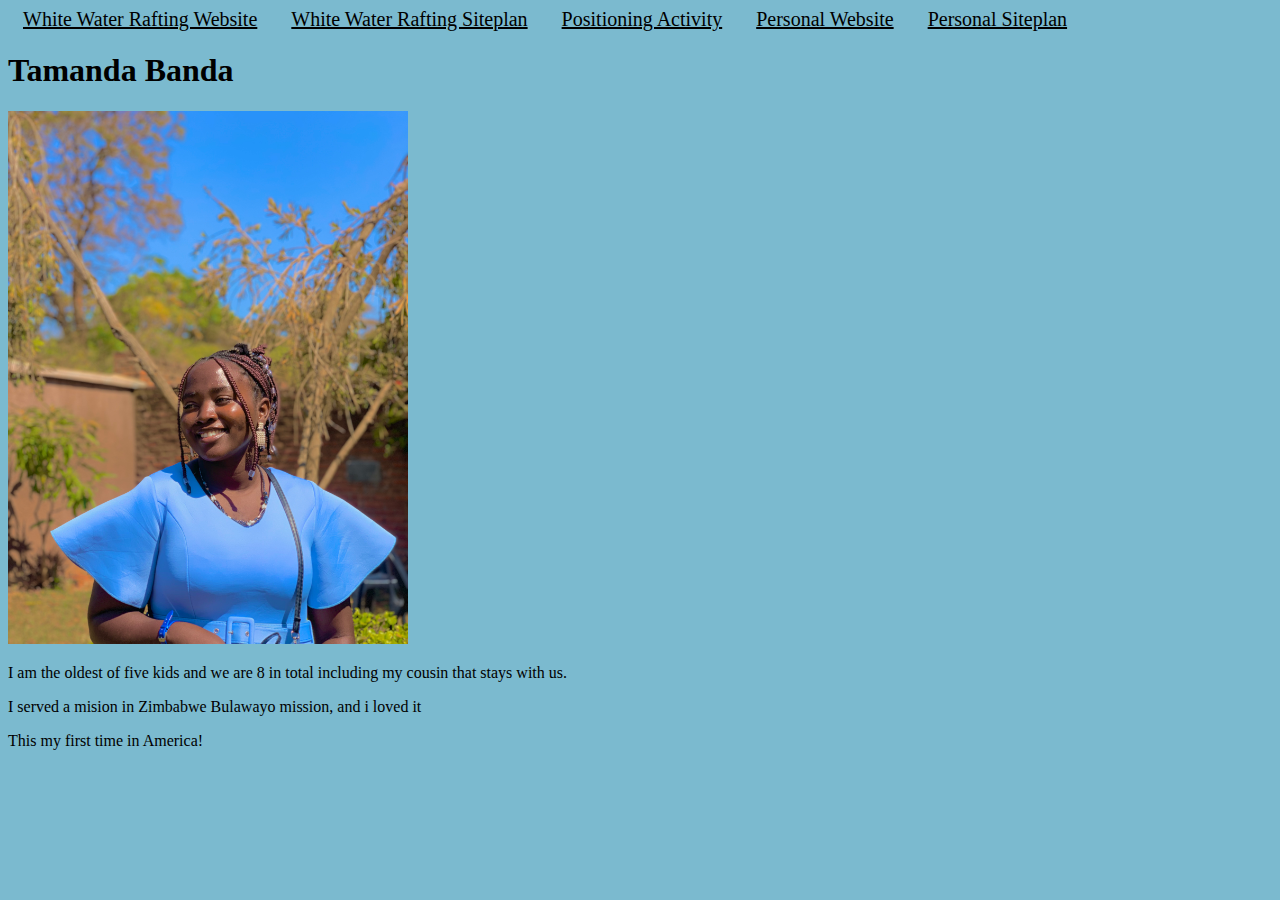
==== index.html @ c664b4df "first commit" ====
<!DOCTYPE html>
<html lang="en">
<head>
    <meta charset="UTF-8">
    <meta name="viewport" content="width=device-width, initial-scale=1.0">
    <title>WDD130 | Home</title>
    <link href="styles.css"
    rel="stylesheet">
</head>
<body>
    
</body>
</html>
<nav>
    <a href="wwr/index.html">White Water Rafting Website</a>
    <a href="wwr/site-plan-rafting.html">White Water Rafting Siteplan</a>
    <a href="positioning.html">Positioning Activity</a>
    <a href="#">Personal Website</a>
    <a href="#">Personal Siteplan</a>
</nav>  
<h1>Tamanda Banda</h1> 
<img src="mehere.jpeg" alt="Image of me">   
<p> I am the oldest of five kids and we are 8 in total including my cousin that stays with us.</p>           
<p> I served a mision in Zimbabwe Bulawayo mission, and i loved it </p>
<p>This my first time in America!</p>
---- styles.css ----
body {
    background-color: rgb(123, 186, 207);
    font-family: Georgia, 'Times New Roman', Times, serif;
}

a {
    padding: 15px;
    color: black;
    font-size: 20px;
}

img {
    width: 400px;
}
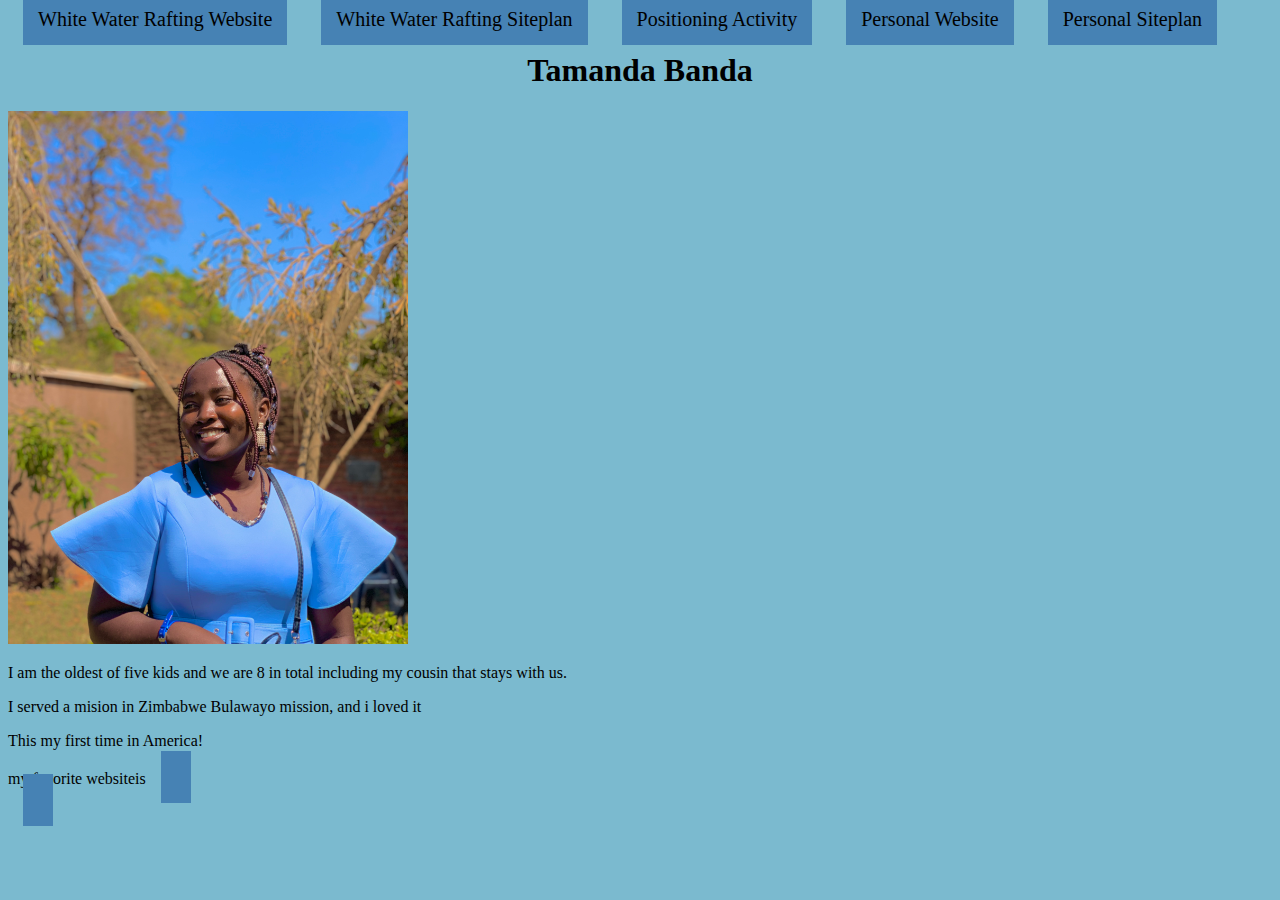
==== commit af1303f7: "Added colors and centered the pictures" ====
--- a/index.html
+++ b/index.html
@@ -4,22 +4,31 @@
     <meta charset="UTF-8">
     <meta name="viewport" content="width=device-width, initial-scale=1.0">
     <title>WDD130 | Home</title>
-    <link href="styles.css"
-    rel="stylesheet">
+    <link href="styles.css"rel="stylesheet">
 </head>
 <body>
-    
+    <div id=" content"
+    <header>
+        <nav>
+            <a href="wwr/index.html">White Water Rafting Website</a>
+            <a href="wwr/site-plan-rafting.html">White Water Rafting Siteplan</a>
+            <a href="positioning.html">Positioning Activity</a>
+            <a href="#">Personal Website</a>
+            <a href="#">Personal Siteplan</a>
+        </nav>  
+    </header>
+    <main>
+        <h1>Tamanda Banda</h1> 
+        <img src="mehere.jpeg" alt="Image of me">   
+        <p> I am the oldest of five kids and we are 8 in total including my cousin that stays with us.</p>           
+        <p> I served a mision in Zimbabwe Bulawayo mission, and i loved it </p>
+        <p>This my first time in America!</p>  
+    </main>
+    <footer
+        <p>my favorite websiteis<a target=' _blank' href="htt"
+
+        </p>
+    </div>
 </body>
 </html>
-<nav>
-    <a href="wwr/index.html">White Water Rafting Website</a>
-    <a href="wwr/site-plan-rafting.html">White Water Rafting Siteplan</a>
-    <a href="positioning.html">Positioning Activity</a>
-    <a href="#">Personal Website</a>
-    <a href="#">Personal Siteplan</a>
-</nav>  
-<h1>Tamanda Banda</h1> 
-<img src="mehere.jpeg" alt="Image of me">   
-<p> I am the oldest of five kids and we are 8 in total including my cousin that stays with us.</p>           
-<p> I served a mision in Zimbabwe Bulawayo mission, and i loved it </p>
-<p>This my first time in America!</p>+
--- a/styles.css
+++ b/styles.css
@@ -1,14 +1,37 @@
+
 body {
     background-color: rgb(123, 186, 207);
     font-family: Georgia, 'Times New Roman', Times, serif;
 }
-
+nav footer{
+    background-color: lightblue;
+    padding: 20px;
+    color:white
+    text-align; center
+}
 a {
     padding: 15px;
     color: black;
     font-size: 20px;
+    text-decoration: none;
+    background-color:  steelblue;
+    margin: 15px;
 }
-
+nav a:hover{
+    background-color: lightblue;
+    color: blue;
+}
+h1{
+    text-align: center;
+}
 img {
     width: 400px;
+    display; block;
+    margin: 0 auto
 }
+#main-topic {
+    color: steelblue;
+}
+footer a{
+    color: steelblue;
+}
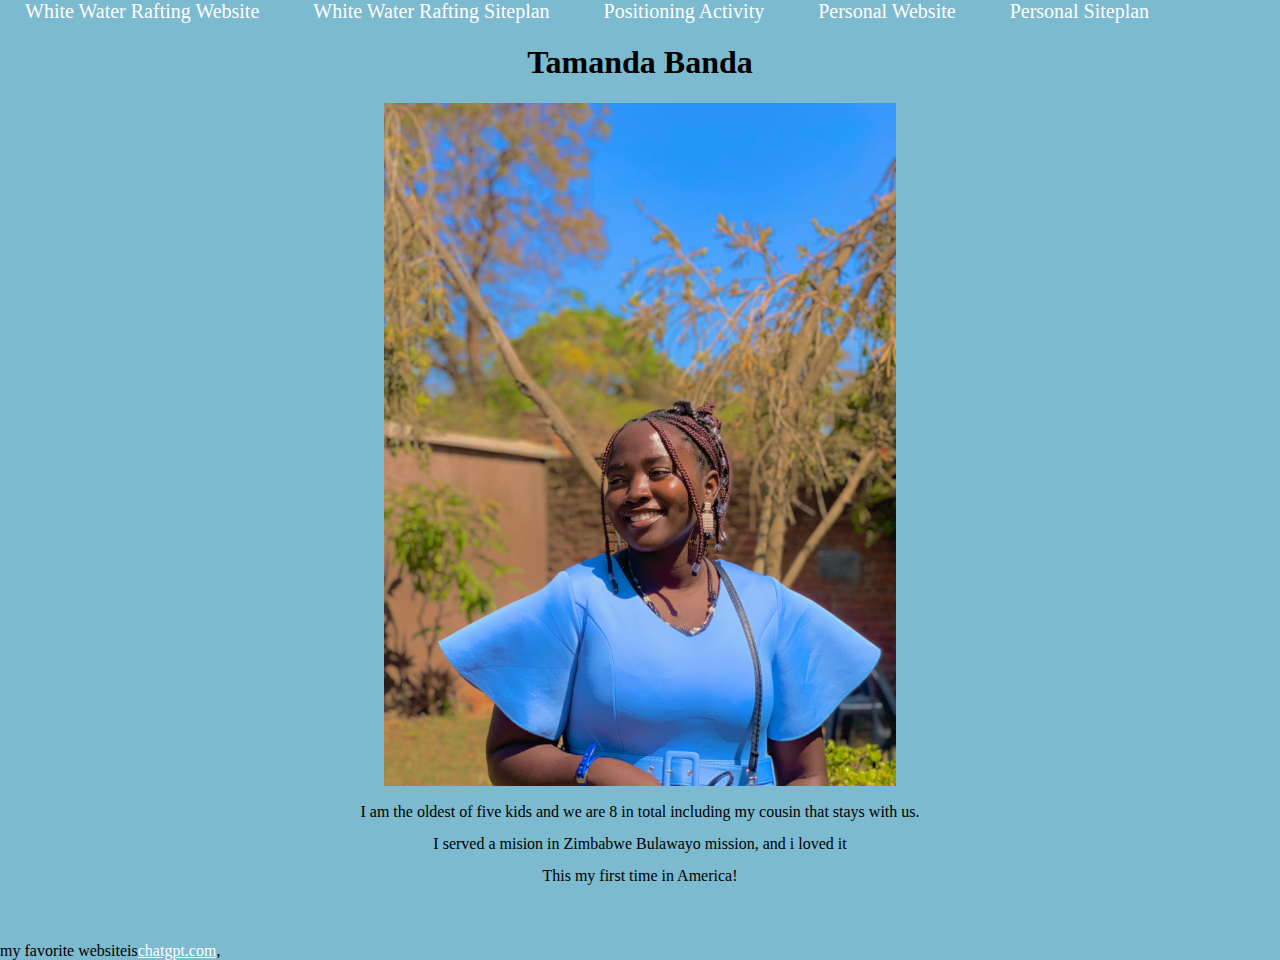
==== commit e6a6c625: "Added color, boaders and margins" ====
--- a/index.html
+++ b/index.html
@@ -8,26 +8,26 @@
 </head>
 <body>
     <div id=" content"
-    <header>
-        <nav>
-            <a href="wwr/index.html">White Water Rafting Website</a>
-            <a href="wwr/site-plan-rafting.html">White Water Rafting Siteplan</a>
-            <a href="positioning.html">Positioning Activity</a>
-            <a href="#">Personal Website</a>
-            <a href="#">Personal Siteplan</a>
-        </nav>  
-    </header>
-    <main>
-        <h1>Tamanda Banda</h1> 
-        <img src="mehere.jpeg" alt="Image of me">   
-        <p> I am the oldest of five kids and we are 8 in total including my cousin that stays with us.</p>           
-        <p> I served a mision in Zimbabwe Bulawayo mission, and i loved it </p>
-        <p>This my first time in America!</p>  
-    </main>
-    <footer
-        <p>my favorite websiteis<a target=' _blank' href="htt"
+        <header>
+            <nav>
+                <a href="wwr/index.html">White Water Rafting Website</a>
+                <a href="wwr/site-plan-rafting.html">White Water Rafting Siteplan</a>
+                <a href="positioning.html">Positioning Activity</a>
+                <a href="#">Personal Website</a>
+                <a href="#">Personal Siteplan</a>
+            </nav>  
+        </header>
+        <main>
+            <h1>Tamanda Banda</h1> 
+            <img src="mehere.jpeg" alt="Image of me">   
+            <p> I am the oldest of five kids and we are 8 in total including my cousin that stays with us.</p>           
+            <p> I served a mision in Zimbabwe Bulawayo mission, and i loved it </p>
+            <p>This my first time in America!</p>  
+        </main>
+        <footer
+            <p>my favorite websiteis<a target='_blank' href="https://www.chatgpt.com">chatgpt.com</a>,</p>
+        </footer>
 
-        </p>
     </div>
 </body>
 </html>
--- a/styles.css
+++ b/styles.css
@@ -2,36 +2,53 @@
 body {
     background-color: rgb(123, 186, 207);
     font-family: Georgia, 'Times New Roman', Times, serif;
+    margin: 0;
+    padding: 0;
+}
+#content {
+    max-width: 1400px;
+    background-color: white;
+    margin: 0 auto;
 }
 nav footer{
-    background-color: lightblue;
+    background-color: steelblue;
     padding: 20px;
     color:white
-    text-align; center
+    text-align: center;
 }
-a {
+nav a {
     padding: 15px;
-    color: black;
     font-size: 20px;
     text-decoration: none;
-    background-color:  steelblue;
-    margin: 15px;
+    color:  white; 
+    margin: 10px;
 }
 nav a:hover{
-    background-color: lightblue;
+    background-color: hsl(195, 81%, 77%);
     color: blue;
 }
 h1{
     text-align: center;
 }
 img {
-    width: 400px;
-    display; block;
-    margin: 0 auto
+    width: 40%;
+    display: block;
+    margin: 10px auto
+    
+    
+}
+p{
+    line-height: 2em;
+    width: 50;
+    margin: 0 auto;
+    text-align: center;
 }
 #main-topic {
     color: steelblue;
 }
+footer{
+    margin-top: 50px;
+}
 footer a{
-    color: steelblue;
+    color: white;
 }
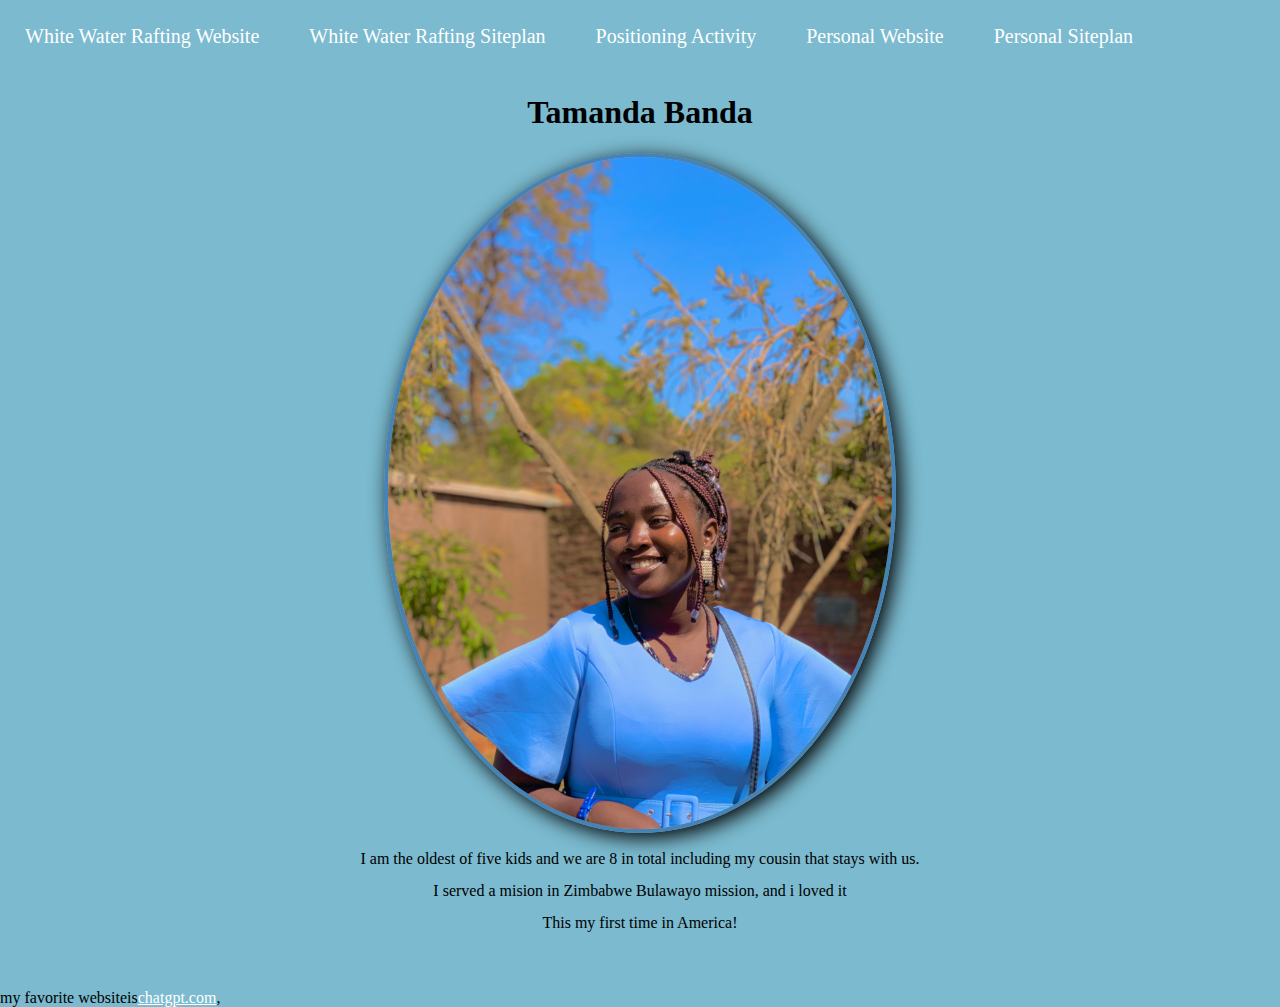
==== commit 2b06d4e9: "Added new pages" ====
--- a/index.html
+++ b/index.html
@@ -13,8 +13,8 @@
                 <a href="wwr/index.html">White Water Rafting Website</a>
                 <a href="wwr/site-plan-rafting.html">White Water Rafting Siteplan</a>
                 <a href="positioning.html">Positioning Activity</a>
-                <a href="#">Personal Website</a>
-                <a href="#">Personal Siteplan</a>
+                <a href="malawi/site-plan.html">Personal Website</a>
+                <a href="malawi/site-plan.html">Personal Siteplan</a>
             </nav>  
         </header>
         <main>
--- a/styles.css
+++ b/styles.css
@@ -10,10 +10,13 @@
     background-color: white;
     margin: 0 auto;
 }
+nav{
+    display: flex;
+}
 nav footer{
     background-color: steelblue;
     padding: 20px;
-    color:white
+    color:white;
     text-align: center;
 }
 nav a {
@@ -33,9 +36,17 @@
 img {
     width: 40%;
     display: block;
-    margin: 10px auto
-    
-    
+    margin: 10px auto;
+    border: 4px solid steelblue;
+    border-radius: 50%;
+    box-sizing: border-box;
+    transition: .5 ;
+    box-shadow: 5px 5px 20px black;
+
+}
+img:hover{
+    opacity: .6;
+    transform: scale(1.1);
 }
 p{
     line-height: 2em;
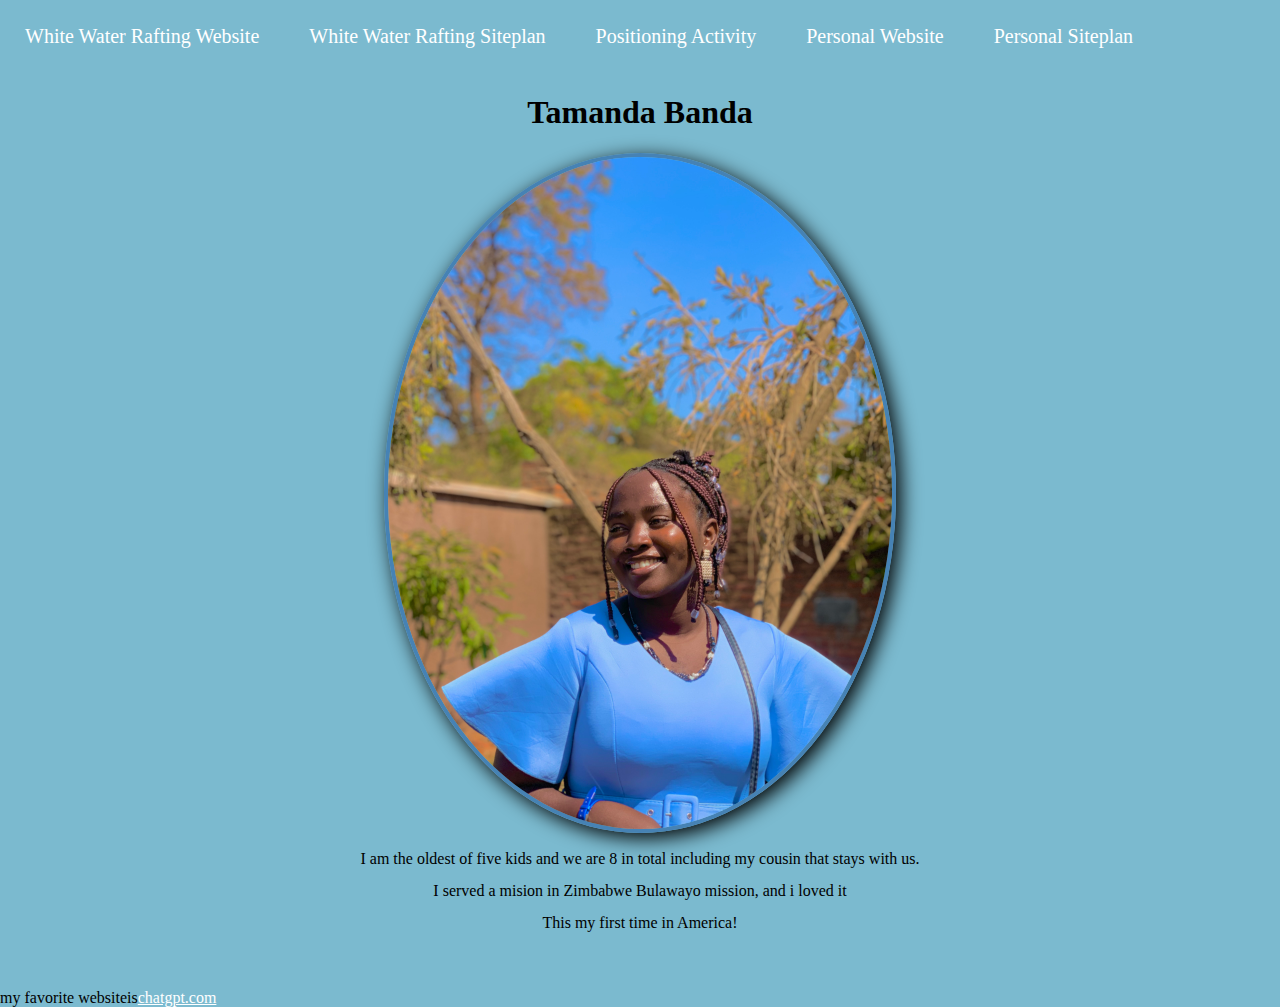
==== commit fdd3c8ff: "change" ====
--- a/index.html
+++ b/index.html
@@ -13,7 +13,7 @@
                 <a href="wwr/index.html">White Water Rafting Website</a>
                 <a href="wwr/site-plan-rafting.html">White Water Rafting Siteplan</a>
                 <a href="positioning.html">Positioning Activity</a>
-                <a href="malawi/site-plan.html">Personal Website</a>
+                <a href="malawi/index.html">Personal Website</a>
                 <a href="malawi/site-plan.html">Personal Siteplan</a>
             </nav>  
         </header>
@@ -25,7 +25,7 @@
             <p>This my first time in America!</p>  
         </main>
         <footer
-            <p>my favorite websiteis<a target='_blank' href="https://www.chatgpt.com">chatgpt.com</a>,</p>
+            <p>my favorite websiteis<a target='_blank' href="https://www.chatgpt.com">chatgpt.com</a></p>
         </footer>
 
     </div>
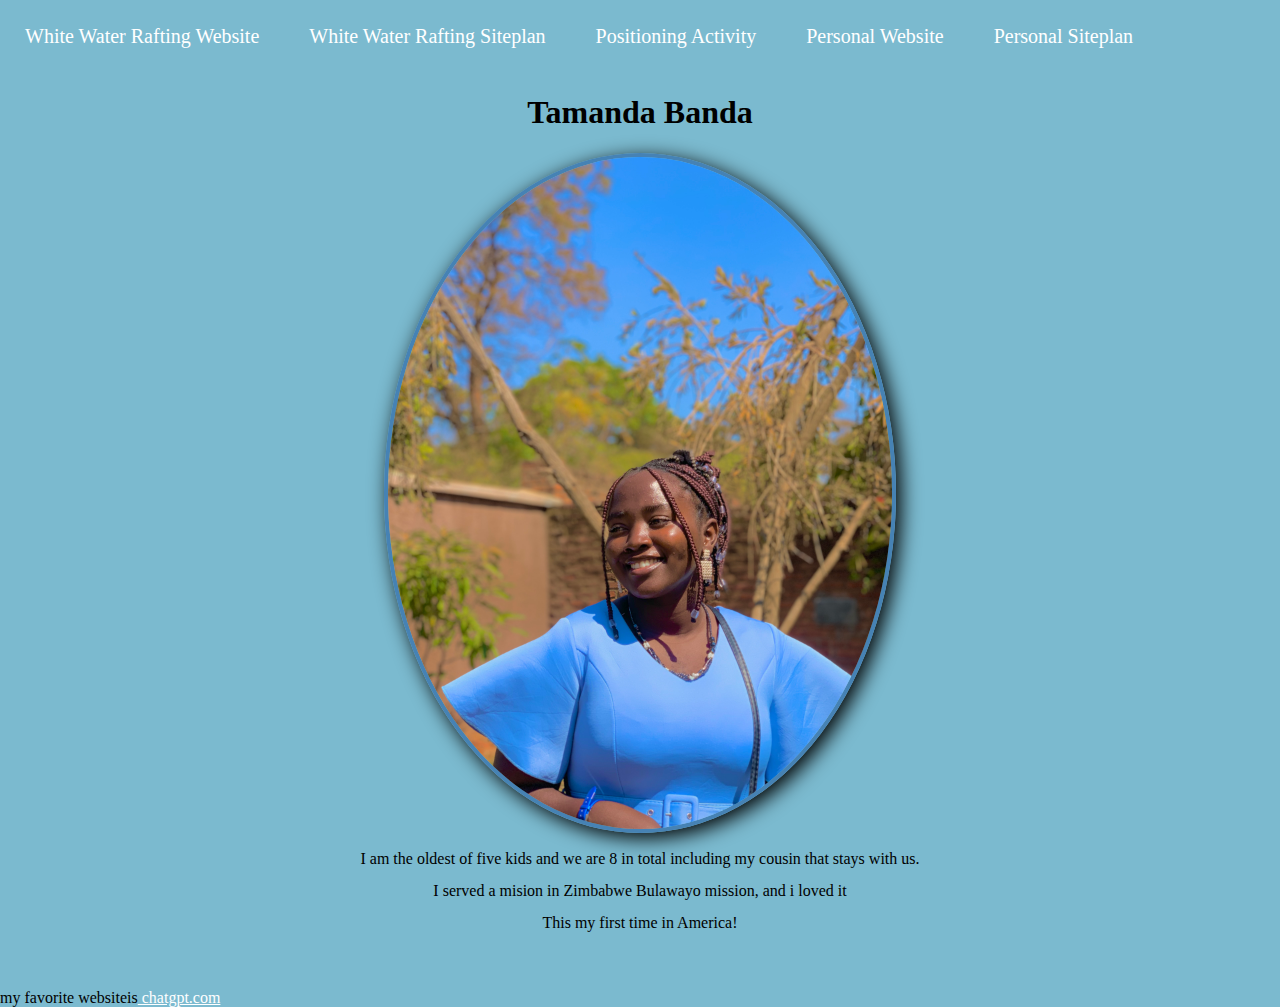
==== commit c55b3659: "change" ====
--- a/index.html
+++ b/index.html
@@ -25,7 +25,7 @@
             <p>This my first time in America!</p>  
         </main>
         <footer
-            <p>my favorite websiteis<a target='_blank' href="https://www.chatgpt.com">chatgpt.com</a></p>
+            <p>my favorite websiteis<a target='_blank' href="https://www.chatgpt.com"> chatgpt.com</a></p>
         </footer>
 
     </div>
